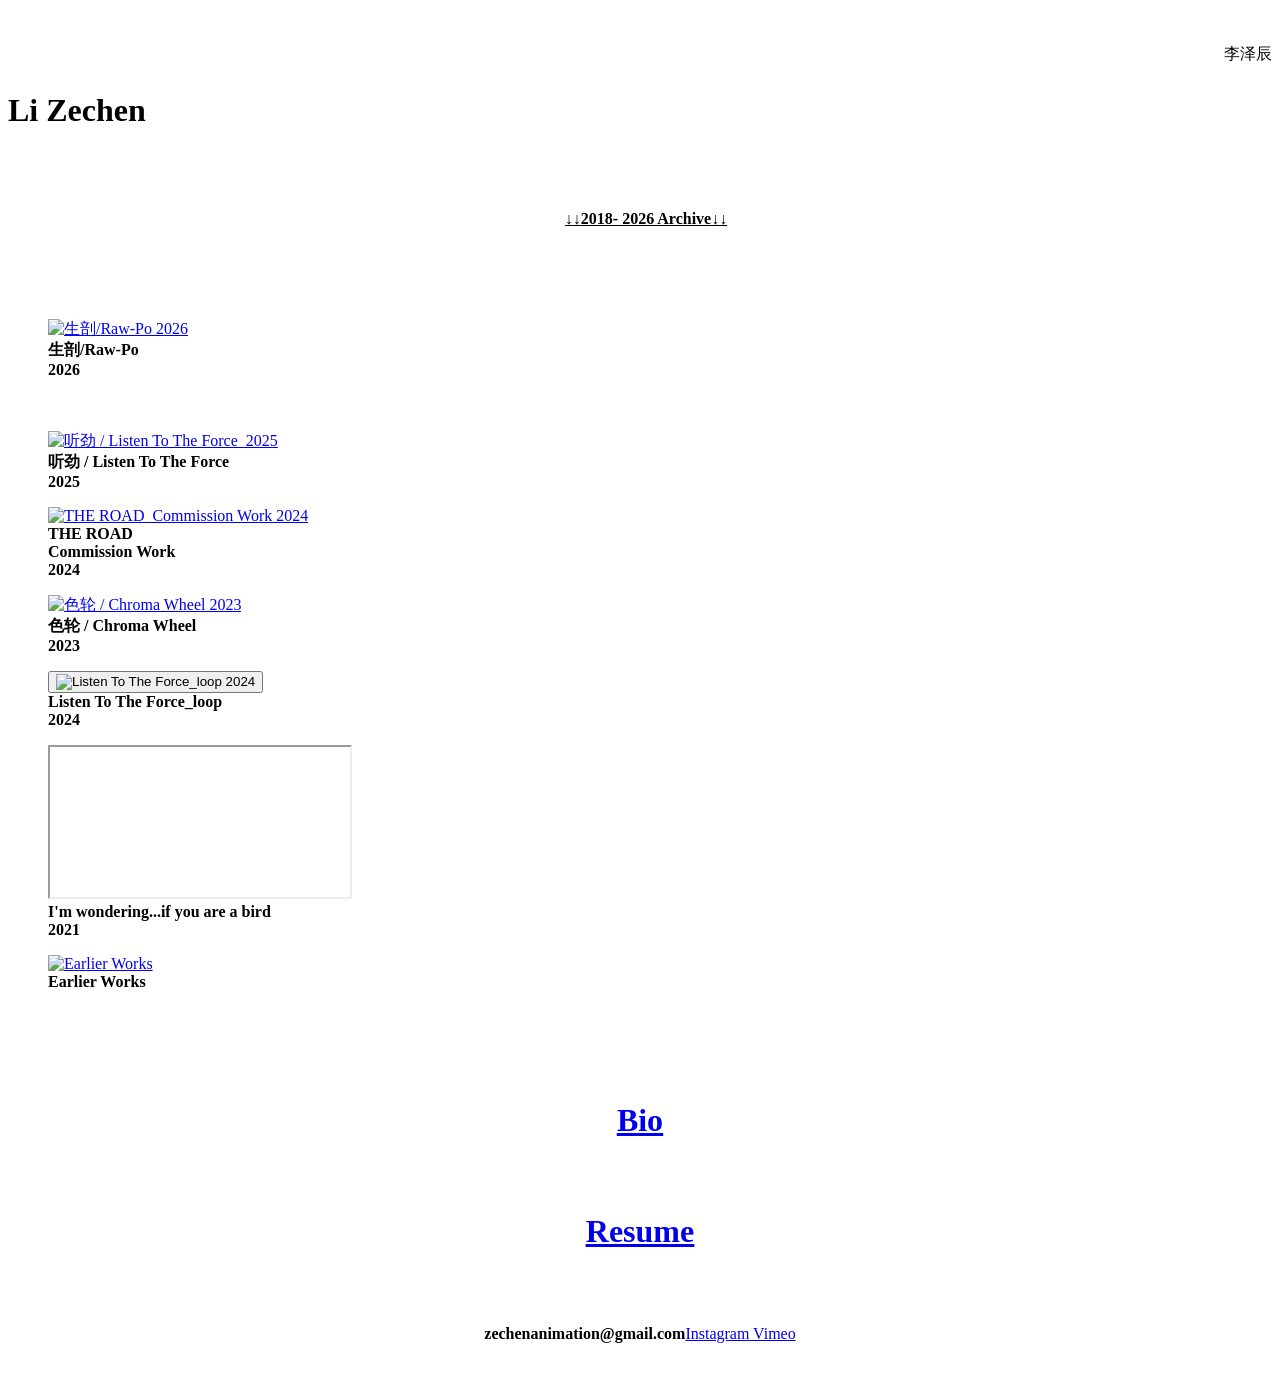
==== public/index.html @ 8c610cd1 "p-web 9-10-2026" ====
<!doctype html><html lang="en"><head><meta charset="utf-8"><meta name="viewport" content="width=device-width,initial-scale=1"><title>Zechen Li Archive</title><meta name="description" content="Zechen Li — animation filmmaker. Films, artwork and archive."><link rel="canonical" href="https://zechenli.com/"><link rel="stylesheet" href="/styles.css"><style>[id="T3057851291"].page {
	min-height: var(--viewport-height);
}

[id="T3057851291"] .backdrop {
}

.mobile [id="T3057851291"] .backdrop {
}

.mobile [id="T3057851291"] .page-layout {
}

[id="T3057851291"] .page-content {
	align-items: flex-start;
	width: 100%;
	box-shadow: 0rem 0rem 0.00rem 0rem rgba(0, 0, 0, 0.25);
	--page-content-backdrop-filter: blur(0.25rem);
}

[id="T3057851291"] .page-layout {
	--page-layout-mix: normal;
}</style><script src="/site.js" defer></script></head><body><div class="wallpaper" style="background-color:#ffffff"><img alt="" src="/assets/V2583933898285442094702377176790-sffy_loop_reduced.gif" style="opacity:0.3"></div><main id="T3057851291" class="page" data-page="main"><div class="page-layout"><div class="page-content"><bodycopy><div style="text-align: center"> 

<column-set gutter="1"><column-unit slot="0">

<div style="text-align: right"><span style="--font-scale: 1.8;">李泽辰</span></div>

</column-unit><column-unit slot="1">

<div style="text-align: left"><h1 style="line-height: 1.5; --font-scale: 1.1;"><b>Li Zechen</b></h1></div>

</column-unit></column-set><h1 style="line-height: 1.5;"><h2 style="line-height: 1.5;"></h2></h1></div>  <div style="text-align: center"> <br />
<span style="--font-scale: 1.2;"><b><br />
    </b><u><b><span class="text-icon">↓</span><span class="text-icon">↓</span></b><span class="caption"><b>2018- 2026 Archive</b></span><b><span class="text-icon">↓</span><span class="text-icon">↓</span></b></u></span></div><h1></h1><br />
<br />
    <br />
<gallery-freeform mobile-gutter="2rem"><figure class="freeform-item" style="--x:28.763663707848515;--y:0;--w:45.20;z-index:4;grid-column:span 2;"><a href="/raw-po"><img src="/assets/Q3012967589477588351155024039638-ezgif-83afb91f430f0a83.gif" alt="生剖/Raw-Po 2026" width="800" height="450" loading="lazy"></a><figcaption class="caption" slot="caption">

<b>生剖/Raw-Po<br />2026<br />
<br />
<br />
</b>

</figcaption></figure><figure class="freeform-item" style="--x:28.51259470310174;--y:32.29178925895414;--w:45.20;z-index:1;grid-column:span 2;"><a href="/listen-to-the-force"><img src="/assets/B2637496029716032281433305910998-loop-gif3.gif" alt="听劲 / Listen To The Force 
 2025" width="1280" height="720" loading="lazy"></a><figcaption class="caption" slot="caption"><b>

听劲 / Listen To The Force 
<br />2025

</b></figcaption></figure><figure class="freeform-item" style="--x:31.66224179239786;--y:64.32701557508443;--w:38.40;z-index:3;grid-column:span 2;"><a href="/the-road-1"><img src="/assets/C2637500157377932958756285058774-gif.gif" alt="THE ROAD  
Commission Work 2024" width="1280" height="720" loading="lazy"></a><figcaption class="caption" slot="caption"><b>

THE ROAD <br />
Commission Work<br />2024





</b></figcaption></figure><figure class="freeform-item" style="--x:31.511208094229886;--y:92.62498535116241;--w:38.30;z-index:6;"><a href="/chroma-wheel"><img src="/assets/D2584022881025422068183918579414-poster-10_9-hori.jpg" alt="色轮 / Chroma Wheel 
 
2023" width="3300" height="1856" loading="lazy"></a><figcaption class="caption" slot="caption"><b>色轮 / Chroma Wheel 
<br />
2023
</b></figcaption></figure><figure class="freeform-item" style="--x:40.257461464986676;--y:121.57736069932447;--w:18.70;z-index:7;"><button class="zoom" aria-label="Enlarge Listen To The Force_loop
 
2024"><img src="/assets/V2583933898285442094702377176790-sffy_loop_reduced.gif" alt="Listen To The Force_loop
 
2024" width="800" height="800" loading="lazy"></button><figcaption class="caption" slot="caption"><b>

Listen To The Force_loop
<br />
2024

</b></figcaption></figure><figure class="freeform-item" style="--x:37.69392337242145;--y:147.7575730404008;--w:24.80;z-index:5;"><iframe src="https://player.vimeo.com/video/506288426?h=4cc7cd1578" title="I&amp;#x27;m wondering...if you are a bird 
2021" style="aspect-ratio:1920/1080" loading="eager" allow="autoplay; fullscreen; picture-in-picture; encrypted-media" allowfullscreen></iframe><figcaption class="caption" slot="caption">

<b>I&#x27;m wondering...if you are a bird<br />
2021
</b></figcaption></figure><figure class="freeform-item" style="--x:37.35996891795635;--y:170.23843175069803;--w:24.90;z-index:2;"><a href="/earlier-works"><img src="/assets/E2595051973387953626324823314134-Life-Cycle_color-high.gif" alt="Earlier Works" width="739" height="415" loading="lazy"></a><figcaption class="caption" slot="caption"><b>Earlier Works<br /><br />
</b></figcaption></figure></gallery-freeform>
<column-set gutter="3rem" mobile-hide-empty="false" mobile-stack="true"><column-unit slot="0"><div style="text-align: center">

<br />


<h1 style="--font-scale: 1.2;"><u><b><br /><a href="/bio" rel="history" style="--font-scale: 1.1;">
Bio</a><br />
<br />
<br /><a href="https://docs.google.com/document/d/1aop7AIXd-N1cS7YJtG8cwjpneArg8vCtqTrari6Qd0s/edit?usp=sharing" target="_blank">Resume

</a></b></u></h1><span style="--font-scale: 1.2;">

<br /><br /><br />
<span class="contact-row"><b>zechenanimation@gmail.com</b><a class="icon-link" href="https://www.instagram.com/lukyaezc/" target="_blank">Instagram</a><a class="icon-link" href="https://vimeo.com/zechenli" target="_blank"> Vimeo</a></span>

<br />
<br />
  </span></div></column-unit></column-set></bodycopy></div></div></main><dialog id="lightbox"><button class="close" aria-label="Close enlarged image">×</button><img alt=""></dialog></body></html>
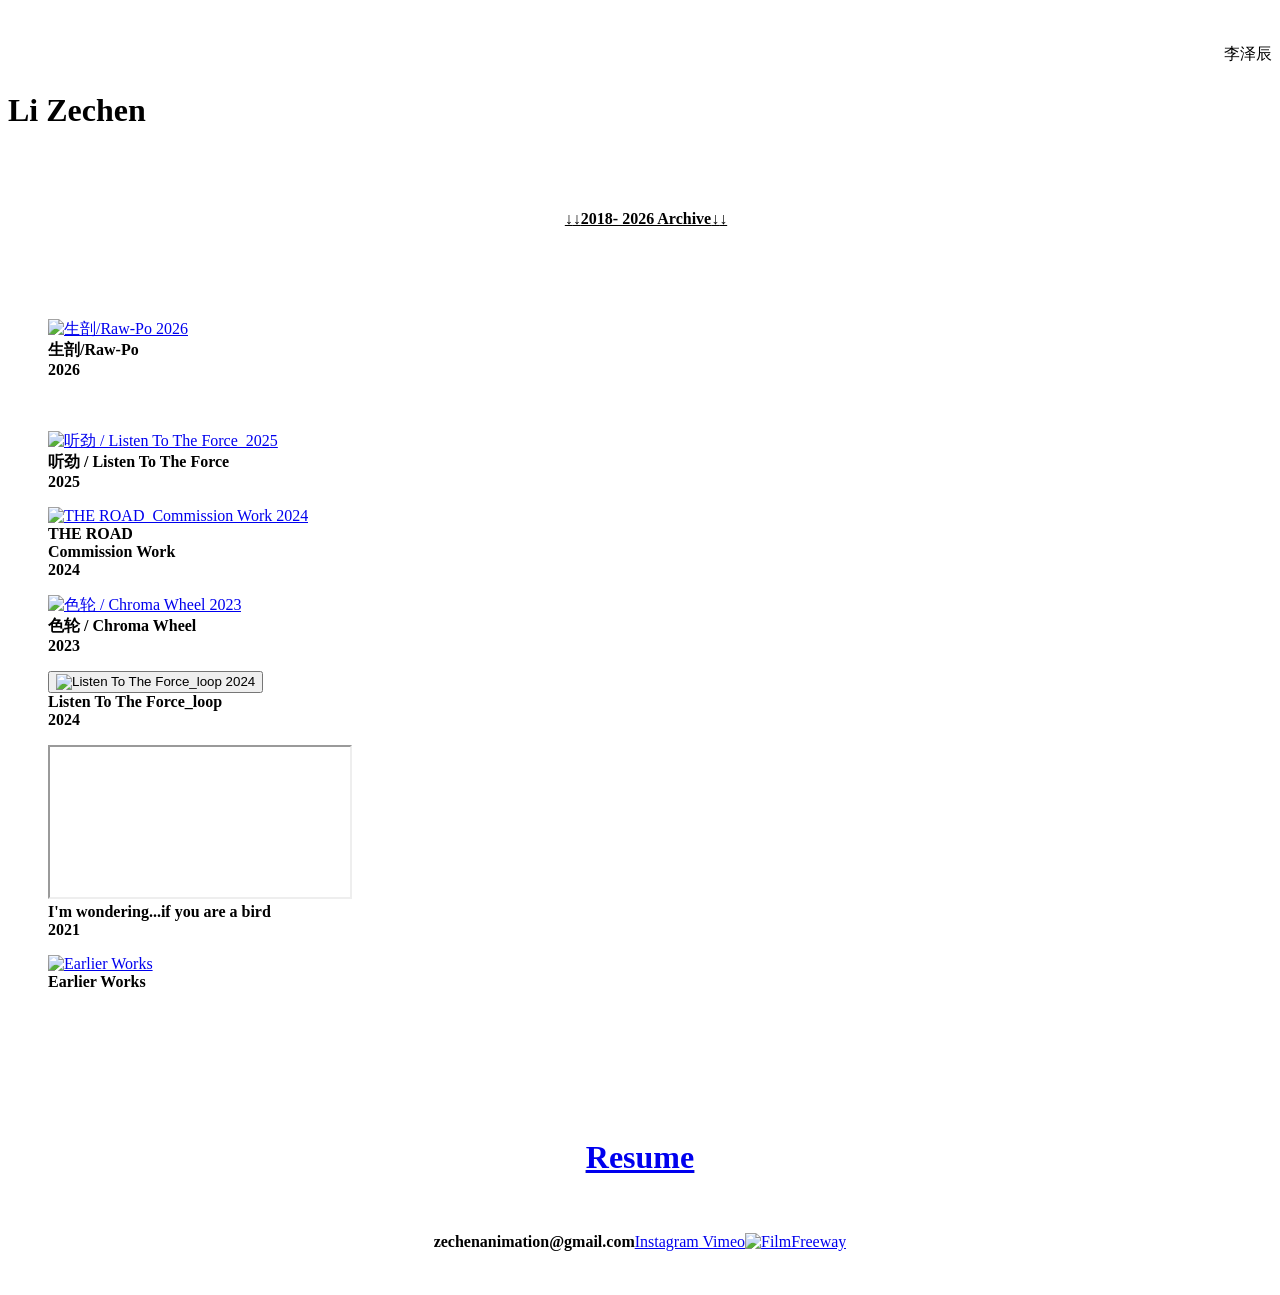
==== commit 06fabca1: "changes 1032026" ====
--- a/public/index.html
+++ b/public/index.html
@@ -1,4 +1,4 @@
-<!doctype html><html lang="en"><head><meta charset="utf-8"><meta name="viewport" content="width=device-width,initial-scale=1"><title>Zechen Li Archive</title><meta name="description" content="Zechen Li — animation filmmaker. Films, artwork and archive."><link rel="canonical" href="https://zechenli.com/"><link rel="stylesheet" href="/styles.css"><style>[id="T3057851291"].page {
+<!doctype html><html lang="en"><head><meta charset="utf-8"><meta name="viewport" content="width=device-width,initial-scale=1"><script>document.write('<base href="'+(location.hostname.endsWith('.github.io')?'/'+location.pathname.split('/')[1]+'/':'/')+'">')</script><title>Zechen Li Archive</title><meta name="description" content="Zechen Li — animation filmmaker. Films, artwork and archive."><link rel="canonical" href="https://zechenli.com/"><link rel="stylesheet" href="styles.css"><style>[id="T3057851291"].page {
 	min-height: var(--viewport-height);
 }
 
@@ -20,7 +20,7 @@
 
 [id="T3057851291"] .page-layout {
 	--page-layout-mix: normal;
-}</style><script src="/site.js" defer></script></head><body><div class="wallpaper" style="background-color:#ffffff"><img alt="" src="/assets/V2583933898285442094702377176790-sffy_loop_reduced.gif" style="opacity:0.3"></div><main id="T3057851291" class="page" data-page="main"><div class="page-layout"><div class="page-content"><bodycopy><div style="text-align: center"> 
+}</style><script src="site.js" defer></script></head><body><div class="wallpaper" style="background-color:#ffffff"><img alt="" src="assets/V2583933898285442094702377176790-sffy_loop_reduced.gif" style="opacity:0.3"></div><main id="T3057851291" class="page" data-page="main"><div class="page-layout"><div class="page-content"><bodycopy><div style="text-align: center"> 
 
 <column-set gutter="1"><column-unit slot="0">
 
@@ -35,20 +35,20 @@
     </b><u><b><span class="text-icon">↓</span><span class="text-icon">↓</span></b><span class="caption"><b>2018- 2026 Archive</b></span><b><span class="text-icon">↓</span><span class="text-icon">↓</span></b></u></span></div><h1></h1><br />
 <br />
     <br />
-<gallery-freeform mobile-gutter="2rem"><figure class="freeform-item" style="--x:28.763663707848515;--y:0;--w:45.20;z-index:4;grid-column:span 2;"><a href="/raw-po"><img src="/assets/Q3012967589477588351155024039638-ezgif-83afb91f430f0a83.gif" alt="生剖/Raw-Po 2026" width="800" height="450" loading="lazy"></a><figcaption class="caption" slot="caption">
+<gallery-freeform mobile-gutter="2rem"><figure class="freeform-item" style="--x:28.763663707848515;--y:0;--w:45.20;z-index:4;grid-column:span 2;"><a href="raw-po"><img src="assets/Q3012967589477588351155024039638-ezgif-83afb91f430f0a83.gif" alt="生剖/Raw-Po 2026" width="800" height="450" loading="lazy"></a><figcaption class="caption" slot="caption">
 
 <b>生剖/Raw-Po<br />2026<br />
 <br />
 <br />
 </b>
 
-</figcaption></figure><figure class="freeform-item" style="--x:28.51259470310174;--y:32.29178925895414;--w:45.20;z-index:1;grid-column:span 2;"><a href="/listen-to-the-force"><img src="/assets/B2637496029716032281433305910998-loop-gif3.gif" alt="听劲 / Listen To The Force 
+</figcaption></figure><figure class="freeform-item" style="--x:28.51259470310174;--y:32.29178925895414;--w:45.20;z-index:1;grid-column:span 2;"><a href="listen-to-the-force"><img src="assets/B2637496029716032281433305910998-loop-gif3.gif" alt="听劲 / Listen To The Force 
  2025" width="1280" height="720" loading="lazy"></a><figcaption class="caption" slot="caption"><b>
 
 听劲 / Listen To The Force 
 <br />2025
 
-</b></figcaption></figure><figure class="freeform-item" style="--x:31.66224179239786;--y:64.32701557508443;--w:38.40;z-index:3;grid-column:span 2;"><a href="/the-road-1"><img src="/assets/C2637500157377932958756285058774-gif.gif" alt="THE ROAD  
+</b></figcaption></figure><figure class="freeform-item" style="--x:31.66224179239786;--y:64.32701557508443;--w:38.40;z-index:3;grid-column:span 2;"><a href="the-road-1"><img src="assets/C2637500157377932958756285058774-gif.gif" alt="THE ROAD  
 Commission Work 2024" width="1280" height="720" loading="lazy"></a><figcaption class="caption" slot="caption"><b>
 
 THE ROAD <br />
@@ -58,14 +58,14 @@
 
 
 
-</b></figcaption></figure><figure class="freeform-item" style="--x:31.511208094229886;--y:92.62498535116241;--w:38.30;z-index:6;"><a href="/chroma-wheel"><img src="/assets/D2584022881025422068183918579414-poster-10_9-hori.jpg" alt="色轮 / Chroma Wheel 
+</b></figcaption></figure><figure class="freeform-item" style="--x:31.511208094229886;--y:92.62498535116241;--w:38.30;z-index:6;"><a href="chroma-wheel"><img src="assets/D2584022881025422068183918579414-poster-10_9-hori.jpg" alt="色轮 / Chroma Wheel 
  
 2023" width="3300" height="1856" loading="lazy"></a><figcaption class="caption" slot="caption"><b>色轮 / Chroma Wheel 
 <br />
 2023
 </b></figcaption></figure><figure class="freeform-item" style="--x:40.257461464986676;--y:121.57736069932447;--w:18.70;z-index:7;"><button class="zoom" aria-label="Enlarge Listen To The Force_loop
  
-2024"><img src="/assets/V2583933898285442094702377176790-sffy_loop_reduced.gif" alt="Listen To The Force_loop
+2024"><img src="assets/V2583933898285442094702377176790-sffy_loop_reduced.gif" alt="Listen To The Force_loop
  
 2024" width="800" height="800" loading="lazy"></button><figcaption class="caption" slot="caption"><b>
 
@@ -78,22 +78,17 @@
 
 <b>I&#x27;m wondering...if you are a bird<br />
 2021
-</b></figcaption></figure><figure class="freeform-item" style="--x:37.35996891795635;--y:170.23843175069803;--w:24.90;z-index:2;"><a href="/earlier-works"><img src="/assets/E2595051973387953626324823314134-Life-Cycle_color-high.gif" alt="Earlier Works" width="739" height="415" loading="lazy"></a><figcaption class="caption" slot="caption"><b>Earlier Works<br /><br />
+</b></figcaption></figure><figure class="freeform-item" style="--x:37.35996891795635;--y:170.23843175069803;--w:24.90;z-index:2;"><a href="earlier-works"><img src="assets/E2595051973387953626324823314134-Life-Cycle_color-high.gif" alt="Earlier Works" width="739" height="415" loading="lazy"></a><figcaption class="caption" slot="caption"><b>Earlier Works<br /><br />
 </b></figcaption></figure></gallery-freeform>
 <column-set gutter="3rem" mobile-hide-empty="false" mobile-stack="true"><column-unit slot="0"><div style="text-align: center">
 
 <br />
 
 
-<h1 style="--font-scale: 1.2;"><u><b><br /><a href="/bio" rel="history" style="--font-scale: 1.1;">
-Bio</a><br />
-<br />
-<br /><a href="https://docs.google.com/document/d/1aop7AIXd-N1cS7YJtG8cwjpneArg8vCtqTrari6Qd0s/edit?usp=sharing" target="_blank">Resume
+<h1 style="--font-scale: 1.2;"><u><b><br /><br /><a href="https://docs.google.com/document/d/1aop7AIXd-N1cS7YJtG8cwjpneArg8vCtqTrari6Qd0s/edit?usp=sharing" target="_blank">Resume
 
-</a></b></u></h1><span style="--font-scale: 1.2;">
-
-<br /><br /><br />
-<span class="contact-row"><b>zechenanimation@gmail.com</b><a class="icon-link" href="https://www.instagram.com/lukyaezc/" target="_blank">Instagram</a><a class="icon-link" href="https://vimeo.com/zechenli" target="_blank"> Vimeo</a></span>
+</a></b></u></h1><span style="--font-scale: 1.2;"><br /><br />
+<span class="contact-row"><b>zechenanimation@gmail.com</b><a class="icon-link" href="https://www.instagram.com/lukyaezc/" target="_blank">Instagram</a><a class="icon-link" href="https://vimeo.com/zechenli" target="_blank"> Vimeo</a><a class="icon-link filmfreeway-link" href="https://filmfreeway.com/ZechenLi" target="_blank" aria-label="FilmFreeway"><img src="assets/filmfreeway-logo-hires-black.png" alt="FilmFreeway"></a></span>
 
 <br />
 <br />
--- a/public/styles.css
+++ b/public/styles.css
@@ -0,0 +1,488 @@
+*{box-sizing:border-box}html{font-size:12px;--viewport-height:100vh}body{margin:0}figure{margin:0;display:inline-block;vertical-align:top}img,video,iframe{display:block;width:100%;height:auto;border:0}iframe{background:#111}a{color:inherit}button{font:inherit}figure>a{display:block}.page{display:flex;position:relative;min-height:100vh}.page-layout{width:100%;margin:auto}.page-content{width:100%}column-set{display:flex;gap:1rem}column-unit{display:block;flex:1;min-width:0}gallery-freeform{display:block;position:relative;width:100%}.freeform-item{position:absolute;left:calc(var(--x)*1%);top:calc(var(--y)*1cqw);width:calc(var(--w)*1%)}gallery-freeform{container-type:inline-size}.gallery-grid{display:grid;grid-template-columns:repeat(var(--columns),minmax(0,1fr));gap:var(--gutter);align-items:start}.gallery-grid figure{width:100%!important}.gallery-columnized{column-count:var(--columns);column-gap:var(--gutter)}.gallery-columnized figure{display:inline-block;width:100%!important;break-inside:avoid;margin:0 0 var(--gutter)}.wallpaper{position:fixed;inset:0;z-index:-1}.wallpaper img{width:100%;height:100%;object-fit:cover;filter:blur(3px)}.zoom{display:block;border:0;padding:0;background:none;width:100%;cursor:zoom-in}dialog{border:0;padding:0;background:#000;max-width:100vw;max-height:100vh}dialog::backdrop{background:#000e}dialog img{max-height:92vh;max-width:94vw;object-fit:contain;width:auto}.close{position:fixed;right:20px;top:15px;color:white;background:#222;border:0;font-size:32px;cursor:pointer;z-index:10}a:focus-visible,button:focus-visible{outline:3px solid #90531d;outline-offset:4px}
+
+@font-face {
+  font-family: "H Yh1gj";
+  font-weight: 400;
+  font-style: normal;
+  src: url("assets/R2592944229096350527783278612182-HanYiWeiBeiJian-1.woff") format("woff");
+}
+
+html {
+	--mobile-scale: 1;
+	--mobile-padding-offset: 1.2;
+}
+
+body {
+	--swatch-1: rgba(255, 255, 255, 0.85);
+	--swatch-2: rgba(255, 255, 255, 0.75);
+	--swatch-3: rgba(255, 255, 255, 0.6);
+	--swatch-4: rgba(255, 255, 255, 0.4);
+	--swatch-5: rgba(255, 255, 255, 0.25);
+	background-color: #ffffff;
+}
+
+body.mobile {
+}
+
+a:active,
+.linked:active,
+.zoomable::part(media):active {
+	opacity: 0.7;
+}
+
+.page a.active {
+	color: #ffc600;
+}
+
+sub {
+	position: relative;
+	vertical-align: baseline;
+	top: 0.3em;
+}
+
+sup {
+	position: relative;
+	vertical-align: baseline;
+	top: -0.4em;
+}
+
+.small-caps {
+	font-variant: small-caps;
+	text-transform: lowercase;
+}
+
+ol {
+	margin: 0;
+	padding: 0 0 0 2.5em;
+	list-style-type: decimal-leading-zero;
+}
+
+ul {
+	margin: 0;
+	padding: 0 0 0 2.0em;
+}
+
+ul.lineated {
+	margin: 0;
+	padding: 0;
+	list-style-type: none;
+	margin: 0 0 0 3em;
+	text-indent: -3em;
+}
+
+blockquote {
+	margin: 0;
+	padding: 0 0 0 2em;
+}
+
+hr {
+	background: rgba(255, 255, 255, 0.6);
+	border: 0;
+	height: 1px;
+	display: block;
+	margin-top: 0.4rem;
+	margin-bottom: 0.5rem;
+}
+
+.content {
+	border-color: rgba(0,0,0,.85);
+}
+
+bodycopy {
+	font-size: 1.30rem;
+	font-weight: 400;
+	color: rgba(35, 35, 35, 0.85);
+	font-family: H Yh1gj;
+	font-style: normal;
+	line-height: 1.2;
+	letter-spacing: 0;
+	display: block;
+}
+
+.mobile bodycopy {
+	font-size: 1.3rem;
+}
+
+bodycopy a {
+	color: rgba(41, 41, 41, 0.85);
+	border-bottom: 0px solid rgba(127, 127, 127, 0.2);
+	text-decoration: underline;
+}
+
+bodycopy a:hover {
+}
+
+h1 {
+	font-family: "Sorts Mill Goudy";
+	font-style: normal;
+	font-weight: 400;
+	margin: 0;
+	font-size: 1.95rem;
+	line-height: 1;
+	color: rgba(42, 42, 42, 0.85);
+	letter-spacing: 0;
+}
+
+h1 a {
+	color: rgba(42, 42, 42, 0.85);
+	text-decoration: none;
+}
+
+h1 a:hover {
+}
+
+h2 {
+	font-family: H Yh1gj;
+	font-style: normal;
+	font-weight: 400;
+	margin: 0;
+	color: rgba(48, 48, 48, 0.85);
+	font-size: 2.05rem;
+	line-height: 1.1;
+	letter-spacing: 0;
+}
+
+h2 a {
+	color: rgba(48, 48, 48, 0.85);
+	text-decoration: none;
+}
+
+h2 a:hover {
+}
+
+.caption {
+	font-size: 1.1rem;
+	font-weight: 400;
+	color: rgba(25, 25, 25, 0.85);
+	font-family: Georgia;
+	font-style: normal;
+	line-height: 1.2;
+	letter-spacing: 0em;
+	display: inline-block;
+	font-variation-settings: 'opsz' 12;
+	filter: drop-shadow(0.1rem 0.1rem 0.00rem rgba(0, 0, 0, 0.25));
+	will-change: filter;
+	border-width: 0.0rem;
+}
+
+.caption a {
+	text-decoration: underline;
+	color: rgba(25, 25, 25, 0.85);
+}
+
+.caption a:hover {
+}
+
+media-item .caption {
+	margin-top: .5em;
+}
+
+gallery-grid .caption,
+gallery-columnized .caption,
+gallery-justify .caption {
+	margin-bottom: 2em;
+}
+
+[thumbnail-index] .caption {
+	text-align: center;
+}
+
+[thumbnail-index] .caption .tags {
+	margin-top: 0.25em;
+}
+
+.page {
+	justify-content: flex-start;
+}
+
+.page-content {
+	padding: 3rem;
+	text-align: left;
+}
+
+.mobile [id] .page-layout {
+	max-width: 100%;
+}
+
+.mobile [id] .page-content {
+}
+
+.page-layout {
+	align-items: flex-start;
+	max-width: 100%;
+}
+
+media-item::part(media) {
+	border: 0;
+	padding: 0;
+}
+
+.quick-view {
+	height: 100%;
+	width: 100%;
+	padding: 3rem;
+	margin-top: auto;
+	margin-right: auto;
+	margin-bottom: auto;
+	margin-left: auto;
+}
+
+.quick-view-background {
+	background-color: #000000;
+}
+
+.quick-view .caption {
+	color: #000000;
+	padding: 20px 0;
+	text-align: center;
+	transition: 100ms opacity ease-in-out;
+	position: absolute;
+	bottom: 0;
+	left: 0;
+	right: 0;
+}
+
+.quick-view .caption-background {
+	padding: 0.5rem 1rem;
+	display: inline-block;
+	background: rgba(255, 255, 255, 0.85);
+	border-radius: .5rem;
+	text-align: left;
+	max-width: 50rem;
+}
+
+.mobile .quick-view {
+	width: 100%;
+	height: 100%;
+	margin: 0;
+	padding: 10px;
+}
+
+.mobile .quick-view .caption {
+	padding: 10px 0;
+}
+
+.texttext {
+	--text-style: "texttext";
+	font-size: 1.3rem;
+	font-weight: 400;
+	color: rgba(34, 34, 34, 0.85);
+	font-family: "Sorts Mill Goudy";
+	font-style: normal;
+	line-height: 1.2;
+	letter-spacing: 0;
+	display: inline-block;
+	border-width: 2.0rem;
+	border-style: solid;
+	border-color: rgba(255, 255, 255, 0.85);
+	border-radius: 0.0rem;
+	padding: 0.0rem;
+}
+
+.texttext a {
+	color: rgba(34, 34, 34, 0.85);
+	border-bottom: 0px solid rgba(127, 127, 127, 0.2);
+	text-decoration: underline;
+}
+
+.texttext a:hover {
+	
+}
+
+.bio {
+	--text-style: "bio";
+	font-size: 1.30rem;
+	font-weight: 700;
+	color: rgba(35, 35, 35, 0.85);
+	font-family: Arial;
+	font-style: normal;
+	line-height: 1.2;
+	letter-spacing: 0em;
+	display: inline-block;
+	border-width: 0.0rem;
+	border-radius: 0.0rem;
+	filter: drop-shadow(0.2rem 0.2rem 0.36rem rgba(0, 0, 0, 0.25));
+	will-change: filter;
+	font-variation-settings: 'slnt' 0;
+}
+
+.mobile .bio {
+	font-size: 1.3rem;
+}
+
+.bio a {
+	color: rgba(41, 41, 41, 0.85);
+	border-bottom: 0px solid rgba(127, 127, 127, 0.2);
+	text-decoration: underline;
+}
+
+.bio a:hover {
+	
+}
+
+.mobile .quick-view .caption-background {
+	max-width: 100vw;
+}
+
+::part(slideshow-nav) {
+	--button-size: 30px;
+	--button-inset: 20px;
+	--button-icon-color: rgba(0, 0, 0, 0.9);
+	--button-icon-stroke-width: 1.5px;
+	--button-icon-stroke-linecap: none;
+	--button-background-color: rgba(168, 168, 168, 0.6);
+	--button-background-radius: 50%;
+	--button-active-opacity: 0.7;
+}
+
+gallery-slideshow::part(slideshow-nav) {
+	--button-inset: 15px;
+}
+
+.quick-view::part(slideshow-nav) {
+}
+
+.wallpaper-slideshow::part(slideshow-nav) {
+}
+
+.mobile ::part(slideshow-nav) {
+	--button-inset: 10px;
+}
+
+.mobile .quick-view::part(slideshow-nav) {
+	--button-inset: 25px;
+}
+
+shop-product {
+	font-size: 1.2rem;
+	max-width: 22rem;
+	font-family: Arial;
+	font-style: normal;
+	font-weight: 400;
+	font-variation-settings: 'slnt' 0, 'MONO' 0;
+	letter-spacing: 0em;
+	margin-bottom: 1em;
+}
+
+shop-product::part(price) {
+	color: rgba(255, 255, 255, 0.85);
+	line-height: 1.1;
+	margin-bottom: 0.5em;
+}
+
+shop-product::part(dropdown) {
+	width: 100%;
+	color: rgba(255, 255, 255, 0.85);
+	border: 1px solid rgba(255, 255, 255, 0.27);
+	background-color: rgba(0, 0, 0, 0.0);
+	background-image: none;
+	background-repeat: no-repeat;
+	background-position: top 0em right .1em;
+	line-height: 1.2;
+	padding: 0.58em 2em 0.55em 0.9em;
+	border-radius: 10em;
+	margin-bottom: 0.5em;
+}
+
+shop-product::part(button) {
+	background: rgba(255, 255, 255, 0.2);
+	color: rgba(255, 255, 255, 0.85);
+	text-align: left;
+	line-height: normal;
+	padding: 0.5em 1em;
+	cursor: pointer;
+	border-radius: 10em;
+}
+
+shop-product::part(button):active {
+	opacity: .7;
+}
+
+audio-player {
+	--text-color: rgba(255, 255, 255, 0.85);
+	--text-padding: 0 1.2em 0 1.0em;
+	--background-color: rgba(255, 255, 255, 0);
+	--buffer-background-color: rgba(255, 255, 255, 0.075);
+	--progress-background-color: rgba(255, 255, 255, 0.12);
+	--border-lines: 1px solid rgba(255, 255, 255, 0.25);
+	font-size: 1.2rem;
+	width: 32rem;
+	height: 2.75em;
+	font-family: Arial;
+	font-style: normal;
+	font-weight: 400;
+	font-variation-settings: 'slnt' 0, 'MONO' 0;
+	line-height: normal;
+	letter-spacing: 0em;
+	margin-bottom: 0.5em;
+	border-radius: 10em;
+}
+
+audio-player::part(button) {
+	--icon-color: rgba(255, 255, 255, 0.85);
+	--icon-size: 32%;
+	--play-text: '';
+	--pause-text: '';
+	width: 3.15em;
+	display: inline-flex;
+	justify-content: center;
+	cursor: pointer;
+}
+
+audio-player::part(play-icon) {
+	padding-left: 0.6em;
+}
+
+audio-player::part(pause-icon) {
+	padding-left: 0.4em;
+}
+
+audio-player::part(progress-indicator) {
+	border-right: 1px solid rgba(255, 255, 255, 0);
+	height: 100%;
+	cursor: ew-resize;
+}
+
+audio-player::part(separator) {
+	border-right: var(--border-lines);
+}
+
+body.mobile audio-player {
+	max-width: 100%;
+}
+
+.mobile .content {
+}
+bodycopy{font-family:"H Yh1gj",Georgia,serif}h1,.texttext{font-family:"Sorts Mill Goudy",Georgia,serif}.texttext{border:0!important}.caption{font-family:Georgia,serif}figure .caption{display:block;text-align:left}figure .caption:empty{display:none}span[style*="--font-scale"]{font-size:calc(1em*var(--font-scale))}.icon-link{font-family:Georgia,serif;font-size:16px}.bio{font-family:Arial,sans-serif}.page-layout{margin-top:0;margin-bottom:0}.page-content{min-height:100vh}body:has(.wallpaper) .page-content{backdrop-filter:blur(2px)}@media(max-width:600px){html{font-size:10px}.page .page-layout{max-width:100%!important}.page-content{padding:2rem}.gallery-grid{grid-template-columns:repeat(2,minmax(0,1fr))}.gallery-columnized{column-count:2}gallery-freeform .freeform-item{position:relative;left:auto;top:auto;width:100%;margin:0 auto 4rem;display:block}gallery-freeform{height:auto!important}.texttext{border-width:0!important}.bio{font-size:1.5rem}column-set[mobile-stack="true"]{display:block}}
+@font-face{font-family:"Sorts Mill Goudy";font-style:normal;font-weight:400;font-display:swap;src:url("assets/sorts-mill-goudy.ttf") format("truetype")}html{font-size:clamp(8px,.81vw,18px)}@media(max-width:600px){html{font-size:10px}}
+.text-icon{font-family:Arial,sans-serif;font-size:1.8rem!important;padding:0 .15rem}figure .caption{margin-top:.5em}
+.home-icon{display:inline-block;font-size:24px;line-height:1.4}a:has(.home-icon){text-decoration:none}
+
+/* Keep the upper part of the homepage GIF in view on wide screens. */
+body:has(.page[data-page="main"]) .wallpaper img{object-position:center 18%}
+
+/* Highlight each artwork and its caption together without shifting the layout. */
+.page figure img,.page figure video,.page figure iframe{transition:box-shadow .2s ease}
+.page figure .caption,.page a{transition:text-shadow .2s ease}
+@media(hover:hover){
+  .page figure:hover img,.page figure:hover video,.page figure:hover iframe{box-shadow:0 0 8px 3px #d5b2ec,0 0 28px 8px #d5b2ecc9}
+  .page figure:hover .caption,.page a:hover{text-shadow:0 0 3px #d5b2ec,0 0 8px #d5b2ec,0 0 16px #d5b2ec}
+}
+.page figure:focus-within img,.page figure:focus-within video,.page figure:focus-within iframe{box-shadow:0 0 8px 3px #d5b2ec,0 0 28px 8px #d5b2ecc9}
+.page figure:focus-within .caption,.page a:focus-visible{text-shadow:0 0 3px #d5b2ec,0 0 8px #d5b2ec,0 0 16px #d5b2ec}
+@media(prefers-reduced-motion:reduce){.page figure img,.page figure video,.page figure iframe,.page figure .caption,.page a{transition:none}}
+
+.contact-row{display:inline-flex;align-items:baseline;justify-content:center;flex-wrap:wrap;gap:1em 2em}.contact-row .icon-link{font:inherit;font-weight:700;white-space:nowrap}.contact-row b{white-space:nowrap}
+
+.project-overlay{position:fixed;inset:24px;width:calc(100vw - 48px);height:calc(100dvh - 48px);max-width:none;max-height:none;margin:0;border:0;padding:0;overflow:hidden;background:transparent}
+.project-overlay::backdrop{background:rgba(255,255,255,.9)}
+.project-overlay>iframe{display:block;width:100%;height:100%;background:transparent;border:0}
+.project-close{position:absolute;top:4px;right:12px;z-index:5;width:44px;height:44px;border:0;border-radius:50%;background:#ffffffdc;color:#222;font:32px/1 Arial,sans-serif;cursor:pointer}
+.project-overlay.image-open .project-close{display:none}
+.embedded-project,.embedded-project body,.embedded-project .page,.embedded-project .page-content,.embedded-project bodycopy,.embedded-project .texttext{background:transparent!important}.embedded-project .wallpaper{display:none}.embedded-project .page-content{backdrop-filter:none!important}
+.embedded-project body:has(.page[data-page="bio"]) .wallpaper{display:block!important}.embedded-project body:has(.page[data-page="bio"]) .wallpaper img{opacity:1!important}
+.embedded-project body:has(.page[data-page="bio"])::before{content:"";position:fixed;inset:0;z-index:0;background:rgba(255,255,255,.45);pointer-events:none}.embedded-project body:has(.page[data-page="bio"]) .page[data-page="bio"]{z-index:1}
+@media(max-width:600px){.project-overlay{inset:8px;width:calc(100vw - 16px);height:calc(100dvh - 16px)}.project-close{right:0;top:0}.embedded-project .page-content{padding-top:52px}}
+.project-content{height:100%;overflow:auto;overflow-x:hidden;overscroll-behavior:contain;background:transparent}.project-content .page-layout,.project-content .page-content{max-width:100%!important}.project-content .page-content{backdrop-filter:none!important;background:transparent!important}.project-loading{text-align:center;padding:64px;font:18px Georgia,serif}.video-direct-link{display:block;margin:8px 0;font:14px Georgia,serif;text-align:right}@media(max-width:600px){.project-content .page-content{padding-top:52px}}
+
+.contact-row{align-items:center}.filmfreeway-link{display:inline-flex!important;align-items:center}.filmfreeway-link img{display:block;width:auto;height:1em;max-width:7em;object-fit:contain}
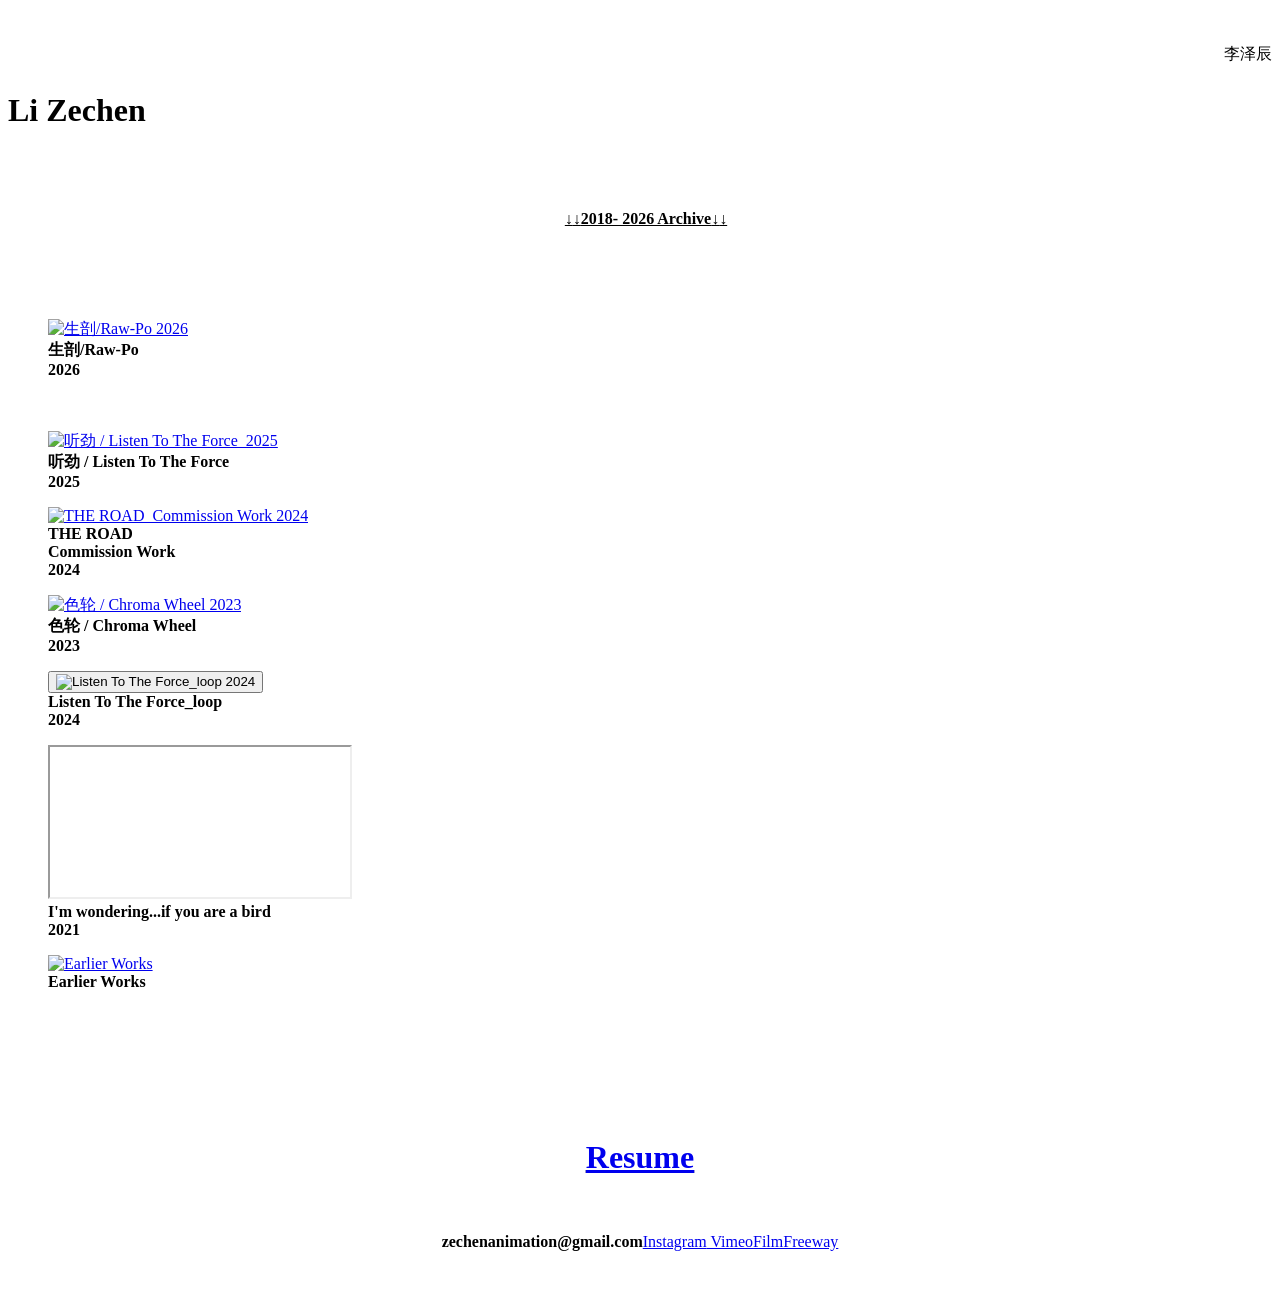
==== commit 6393998b: "Update index.html" ====
--- a/public/index.html
+++ b/public/index.html
@@ -88,7 +88,7 @@
 <h1 style="--font-scale: 1.2;"><u><b><br /><br /><a href="https://docs.google.com/document/d/1aop7AIXd-N1cS7YJtG8cwjpneArg8vCtqTrari6Qd0s/edit?usp=sharing" target="_blank">Resume
 
 </a></b></u></h1><span style="--font-scale: 1.2;"><br /><br />
-<span class="contact-row"><b>zechenanimation@gmail.com</b><a class="icon-link" href="https://www.instagram.com/lukyaezc/" target="_blank">Instagram</a><a class="icon-link" href="https://vimeo.com/zechenli" target="_blank"> Vimeo</a><a class="icon-link filmfreeway-link" href="https://filmfreeway.com/ZechenLi" target="_blank" aria-label="FilmFreeway"><img src="assets/filmfreeway-logo-hires-black.png" alt="FilmFreeway"></a></span>
+<span class="contact-row"><b>zechenanimation@gmail.com</b><a class="icon-link" href="https://www.instagram.com/lukyaezc/" target="_blank">Instagram</a><a class="icon-link" href="https://vimeo.com/zechenli" target="_blank"> Vimeo</a><a class="icon-link" href="https://filmfreeway.com/ZechenLi" target="_blank">FilmFreeway</a></span>
 
 <br />
 <br />
